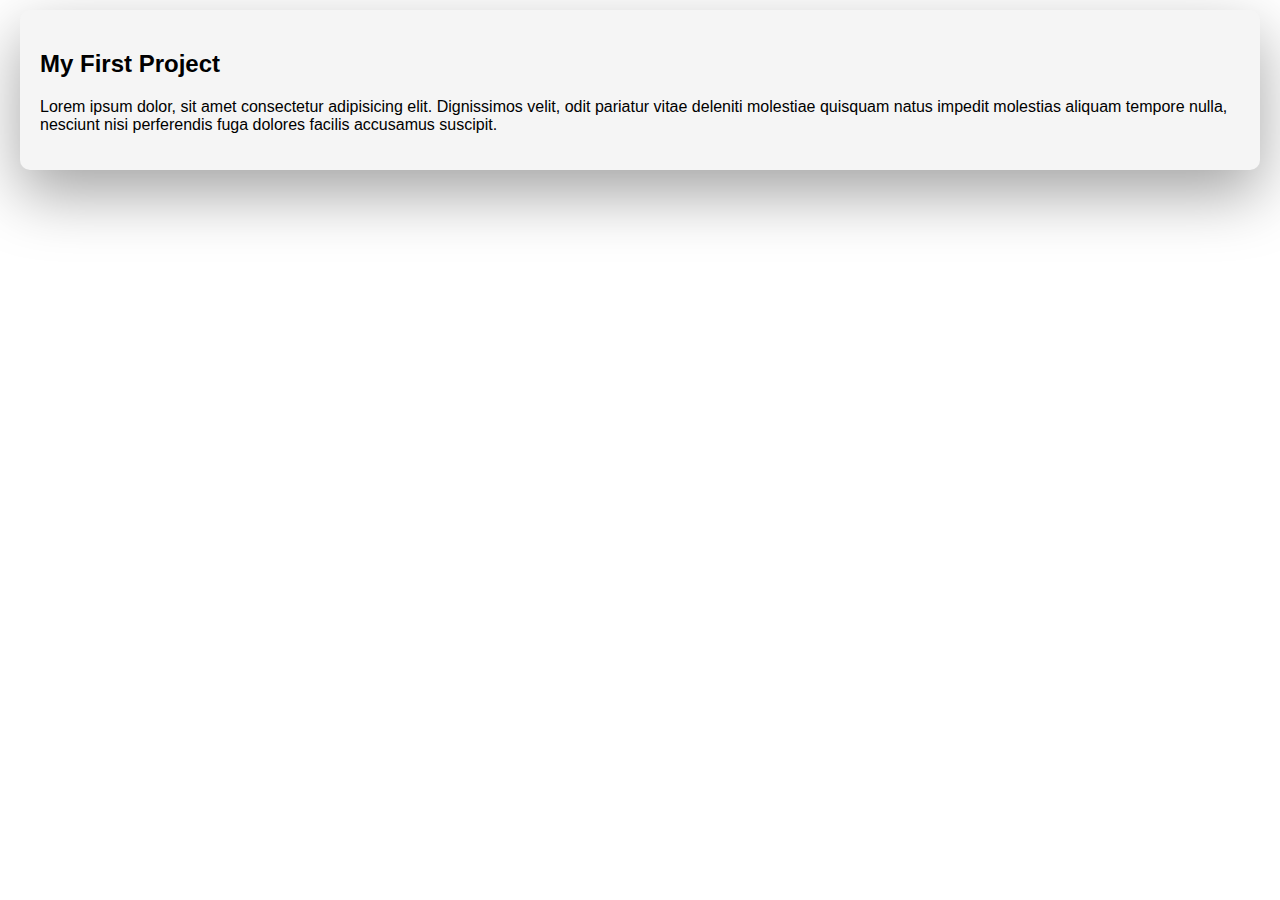
==== index.html @ bef94fb9 "Add index.html" ====
<!DOCTYPE html>
<html lang="en">
    <head>
        <title>My Portfolio</title>
        <link rel = "stylesheet" href = "frontpage.css" />
    </head>
    <body>
        <section>
        <h2>My First Project</h2>
            <p>Lorem ipsum dolor, sit amet consectetur adipisicing elit. Dignissimos velit, odit pariatur vitae deleniti molestiae quisquam natus impedit molestias aliquam tempore nulla, nesciunt nisi perferendis fuga dolores facilis accusamus suscipit.</p>
        </section>
    </body>
</html>
---- frontpage.css ----
body {
    font-family: Arial, Helvetica, sans-serif;
    margin: 10px;
}
section {
    margin: 10px;
    padding: 20px;
    background-color: whitesmoke;
    border-radius: 10px;
    -webkit-box-shadow: 0px 24px 62px 0px rgba(0,0,0,0.36);
    -moz-box-shadow: 0px 24px 62px 0px rgba(0,0,0,0.36);
    box-shadow: 0px 24px 62px 0px rgba(0,0,0,0.36);

}
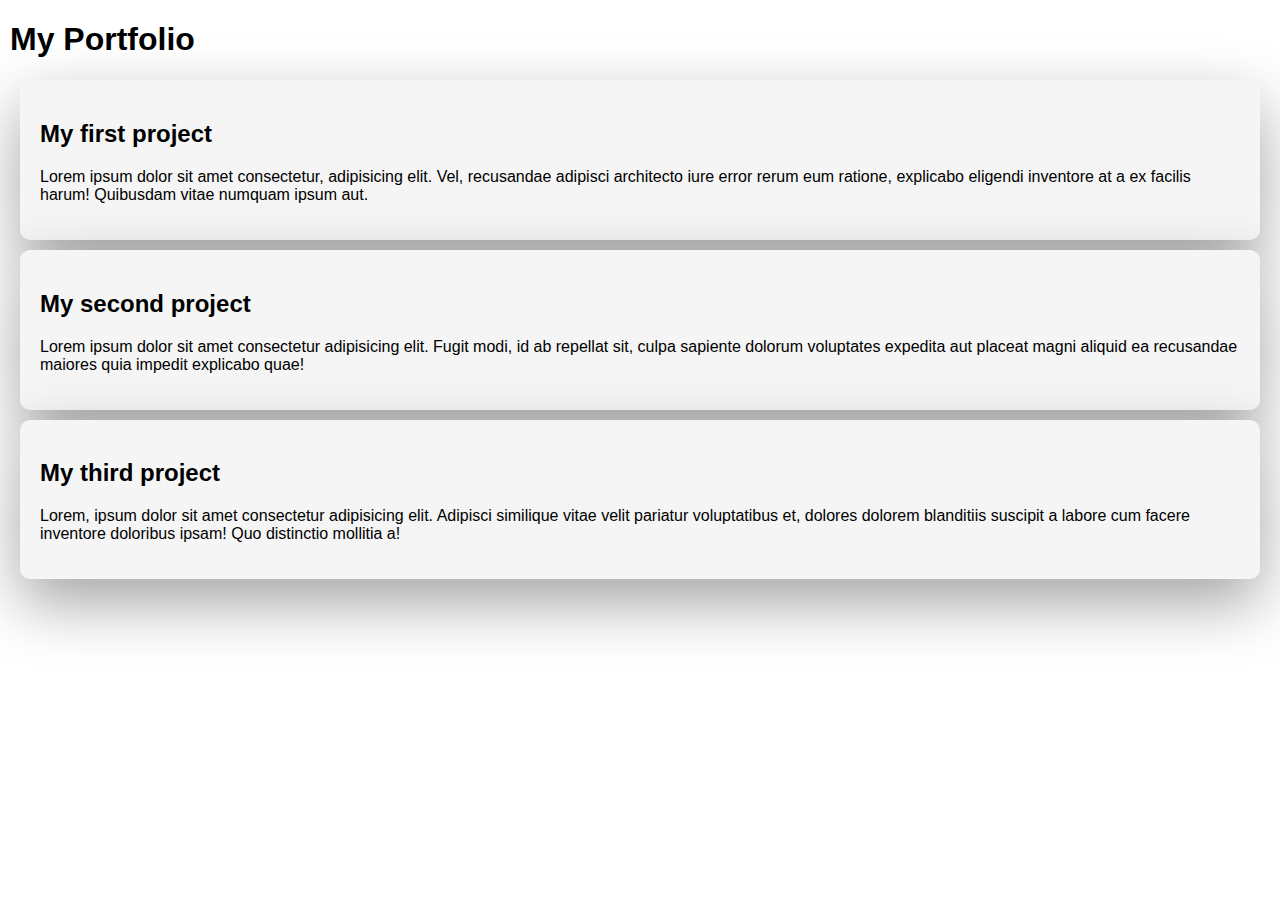
==== commit 3e3b0b6a: "Update index.html" ====
--- a/index.html
+++ b/index.html
@@ -5,9 +5,18 @@
         <link rel = "stylesheet" href = "frontpage.css" />
     </head>
     <body>
+        <h1> My Portfolio</h1>
         <section>
-        <h2>My First Project</h2>
-            <p>Lorem ipsum dolor, sit amet consectetur adipisicing elit. Dignissimos velit, odit pariatur vitae deleniti molestiae quisquam natus impedit molestias aliquam tempore nulla, nesciunt nisi perferendis fuga dolores facilis accusamus suscipit.</p>
+            <h2>My first project</h2>
+            <p>Lorem ipsum dolor sit amet consectetur, adipisicing elit. Vel, recusandae adipisci architecto iure error rerum eum ratione, explicabo eligendi inventore at a ex facilis harum! Quibusdam vitae numquam ipsum aut.</p>
+        </section>
+        <section>
+            <h2>My second project</h2>
+            <p>Lorem ipsum dolor sit amet consectetur adipisicing elit. Fugit modi, id ab repellat sit, culpa sapiente dolorum voluptates expedita aut placeat magni aliquid ea recusandae maiores quia impedit explicabo quae!</p>
+        </section>
+        <section>
+            <h2>My third project</h2>
+            <p>Lorem, ipsum dolor sit amet consectetur adipisicing elit. Adipisci similique vitae velit pariatur voluptatibus et, dolores dolorem blanditiis suscipit a labore cum facere inventore doloribus ipsam! Quo distinctio mollitia a!</p>
         </section>
     </body>
 </html>